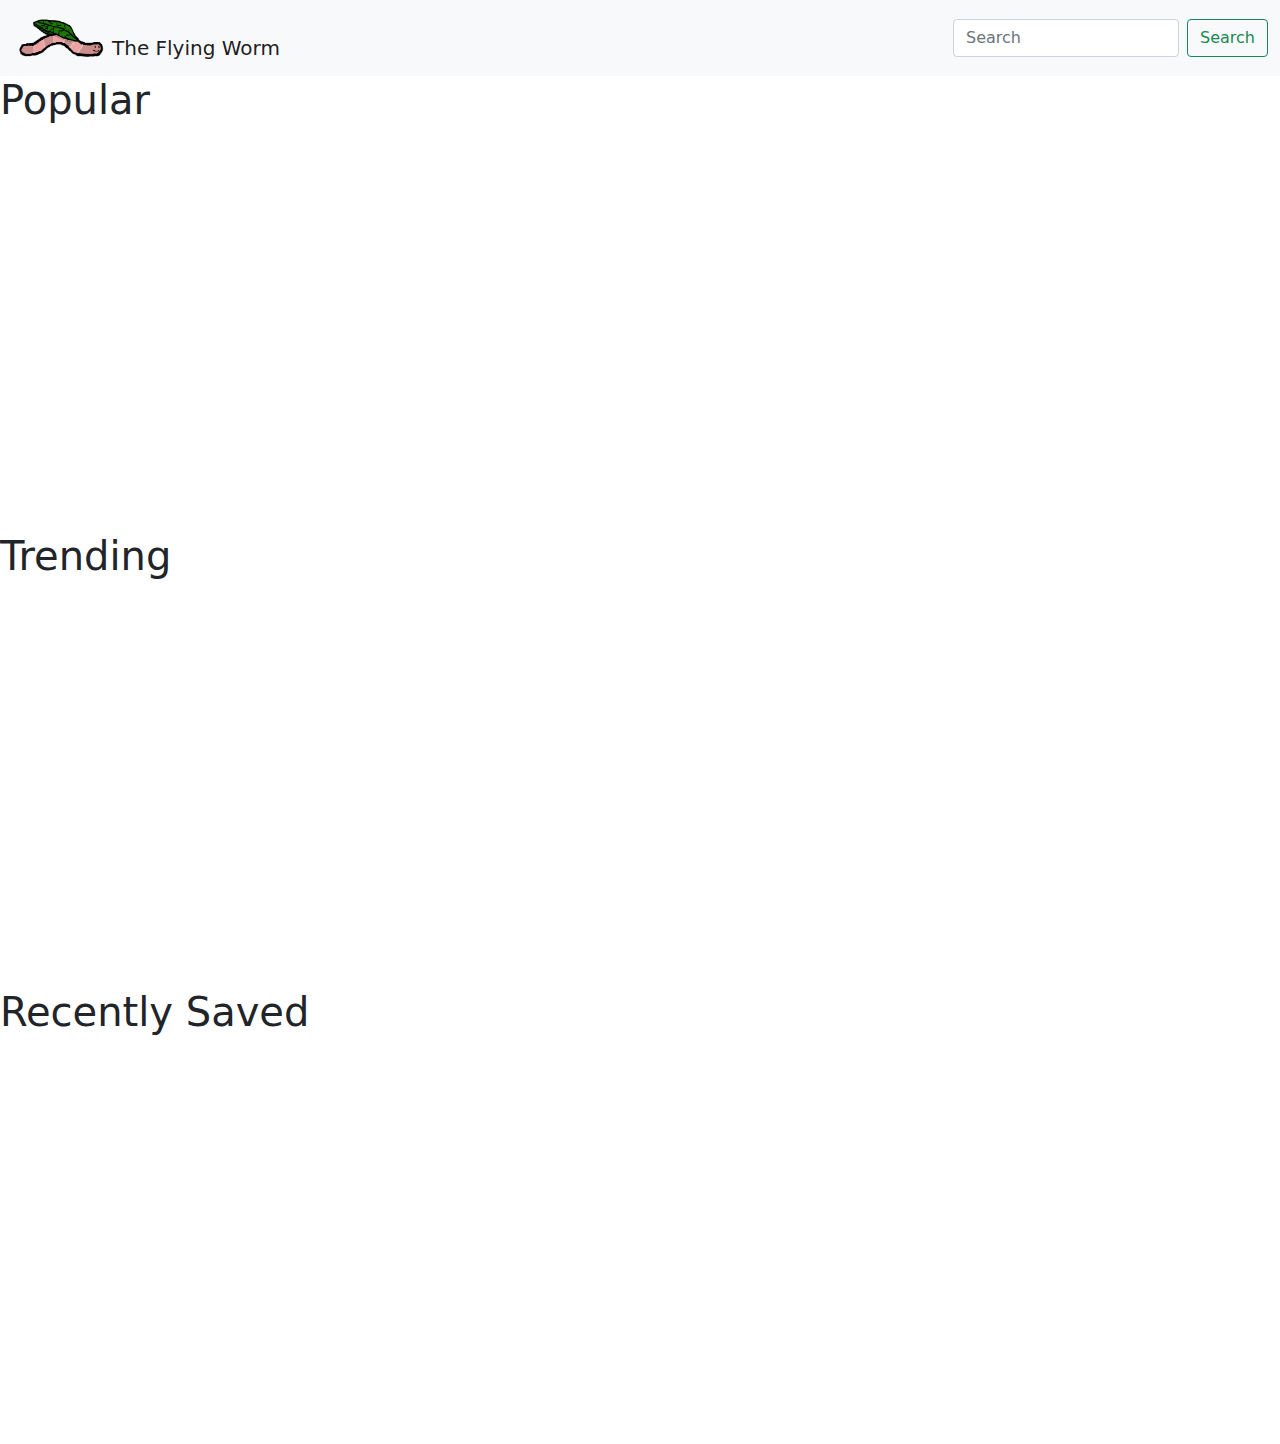
==== index.html @ 1dbddc01 "qwerty" ====
<!DOCTYPE html>
<html lang="en">
    <head>
        <title>Movie App</title>
        <link rel="stylesheet" href="bootstrap-5.1.3-dist/css/bootstrap.min.css">
        <script src="bootstrap-5.1.3-dist/js/bootstrap.bundle.min.js"></script>
        <link rel="stylesheet" href="css/head.css">
        <link rel="stylesheet" href="css/search.css">
        <link rel="stylesheet" href="css/movie.css">
    </head>
    <body id="page">
        <nav class="navbar navbar-light bg-light">
            <div class="container-fluid">
              <a class="navbar-brand"><span id="logo"><img src="img/theFlyingWorm-croped.png" alt="worm with leaves on its back"id="logoImg"><span id="siteName">The Flying Worm</span></span></a>
              <span class="d-flex">
                <input class="form-control me-2" type="search" placeholder="Search" aria-label="Search" id="search">
                <button class="btn btn-outline-success" type="submit" onclick="searching()">Search</button>
              </span>
            </div>
          </nav>
          <!-- whats popular -->
          <div >
            <h1 id="replace">Popular</h1>
            <div class="container">
  
              <div class="row flex" id="popular"></div>
            </div>
            <div id="NP2"></div>

          </div>
        
        <!-- whats trending -->
        <div >
          <h1>Trending</h1>
          <div class="container">
            <div class="row flex" id="trending">
              
            </div>
          </div>
          <div id="NP3">

          </div>
        </div>
        <!-- Saved -->
        <div >
          <h1>Recently Saved</h1>
          <div class="container">
            <div class="row flex" id="saved">

            </div>
          </div>
        </div>
      </body>
      <script src="js/movie.js"></script>
      <script src="js/info.js"></script>
      <script src="js/fetch.js"></script>
</html>
---- css/head.css ----
#logo {
  display: flex;
  align-items: center;
}
#logo #logoImg {
  width: 100px;
  height: 50px;
}
#logo #siteName {
  align-self: flex-end;
}

/*# sourceMappingURL=head.css.map */
---- css/search.css ----
/*# sourceMappingURL=search.css.map */
---- css/movie.css ----
.movieImg img {
  width: 150px;
}

.scollMovie {
  overflow: auto;
  white-space: nowrap;
  display: flex;
  flex-direction: row;
}

.flex {
  display: flex;
  height: 400px;
  flex-direction: column;
  overflow: scroll;
}

.CardStyle {
  width: 250px;
}

.buttonStyle {
  max-width: 100px;
}

/*# sourceMappingURL=movie.css.map */
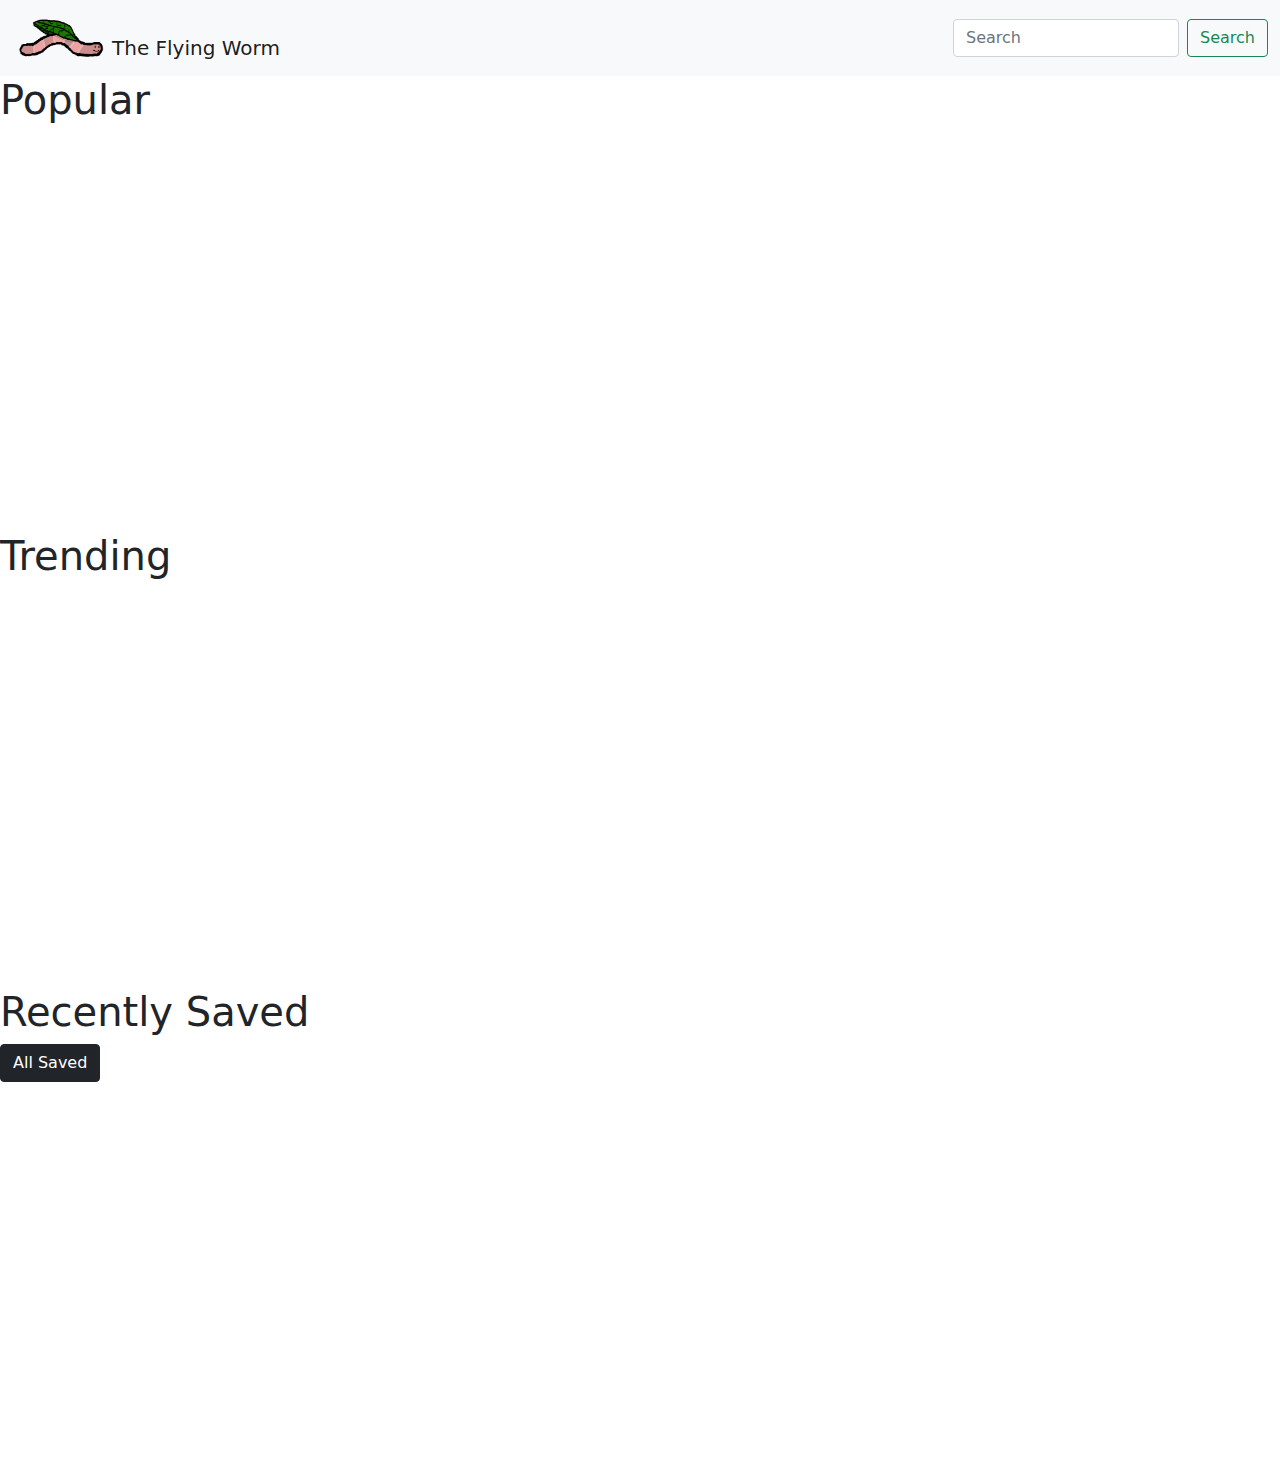
==== commit 2f046294: "irty" ====
--- a/index.html
+++ b/index.html
@@ -18,6 +18,10 @@
               </span>
             </div>
           </nav>
+          <!-- page -->
+          <div id="selectPage">
+
+          </div>
           <!-- whats popular -->
           <div >
             <h1 id="replace">Popular</h1>
@@ -25,10 +29,6 @@
   
               <div class="row flex" id="popular"></div>
             </div>
-            <div id="NP2"></div>
-
-          </div>
-        
         <!-- whats trending -->
         <div >
           <h1>Trending</h1>
@@ -37,21 +37,18 @@
               
             </div>
           </div>
-          <div id="NP3">
-
-          </div>
         </div>
         <!-- Saved -->
         <div >
           <h1>Recently Saved</h1>
+          <button type="button" class="btn btn-dark" onclick="switchSvd()">All Saved</button>
           <div class="container">
-            <div class="row flex" id="saved">
-
-            </div>
+            <div class="row flex" id="saved"></div>
           </div>
         </div>
       </body>
       <script src="js/movie.js"></script>
       <script src="js/info.js"></script>
+      <script src="js/savedMv.js"></script>
       <script src="js/fetch.js"></script>
 </html>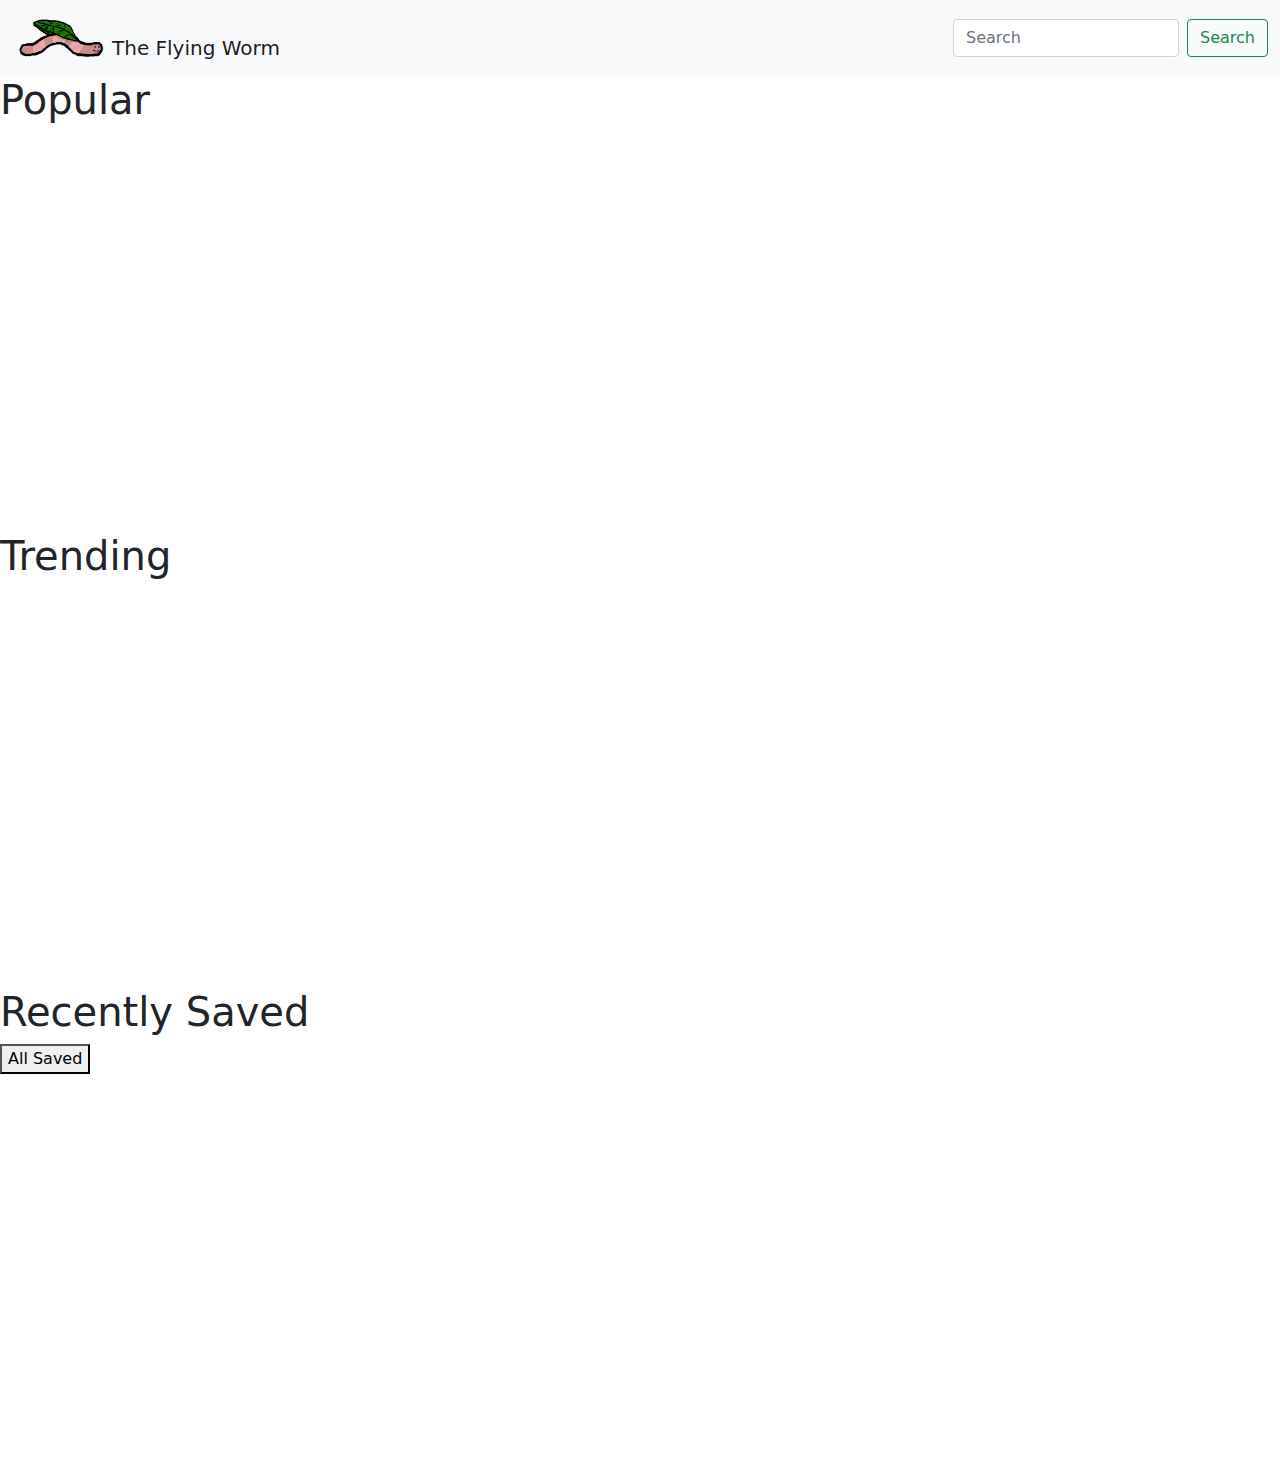
==== commit 5e42adc1: "displays saved  movies" ====
--- a/index.html
+++ b/index.html
@@ -18,10 +18,6 @@
               </span>
             </div>
           </nav>
-          <!-- page -->
-          <div id="selectPage">
-
-          </div>
           <!-- whats popular -->
           <div >
             <h1 id="replace">Popular</h1>
@@ -29,6 +25,10 @@
   
               <div class="row flex" id="popular"></div>
             </div>
+            <div id="NP2"></div>
+
+          </div>
+        
         <!-- whats trending -->
         <div >
           <h1>Trending</h1>
@@ -37,13 +37,18 @@
               
             </div>
           </div>
+          <div id="NP3">
+
+          </div>
         </div>
         <!-- Saved -->
         <div >
           <h1>Recently Saved</h1>
-          <button type="button" class="btn btn-dark" onclick="switchSvd()">All Saved</button>
+          <button onclick="switchSvd()">All Saved</button>
           <div class="container">
-            <div class="row flex" id="saved"></div>
+            <div class="row flex" id="saved">
+
+            </div>
           </div>
         </div>
       </body>
@@ -51,4 +56,4 @@
       <script src="js/info.js"></script>
       <script src="js/savedMv.js"></script>
       <script src="js/fetch.js"></script>
-</html>+</html>
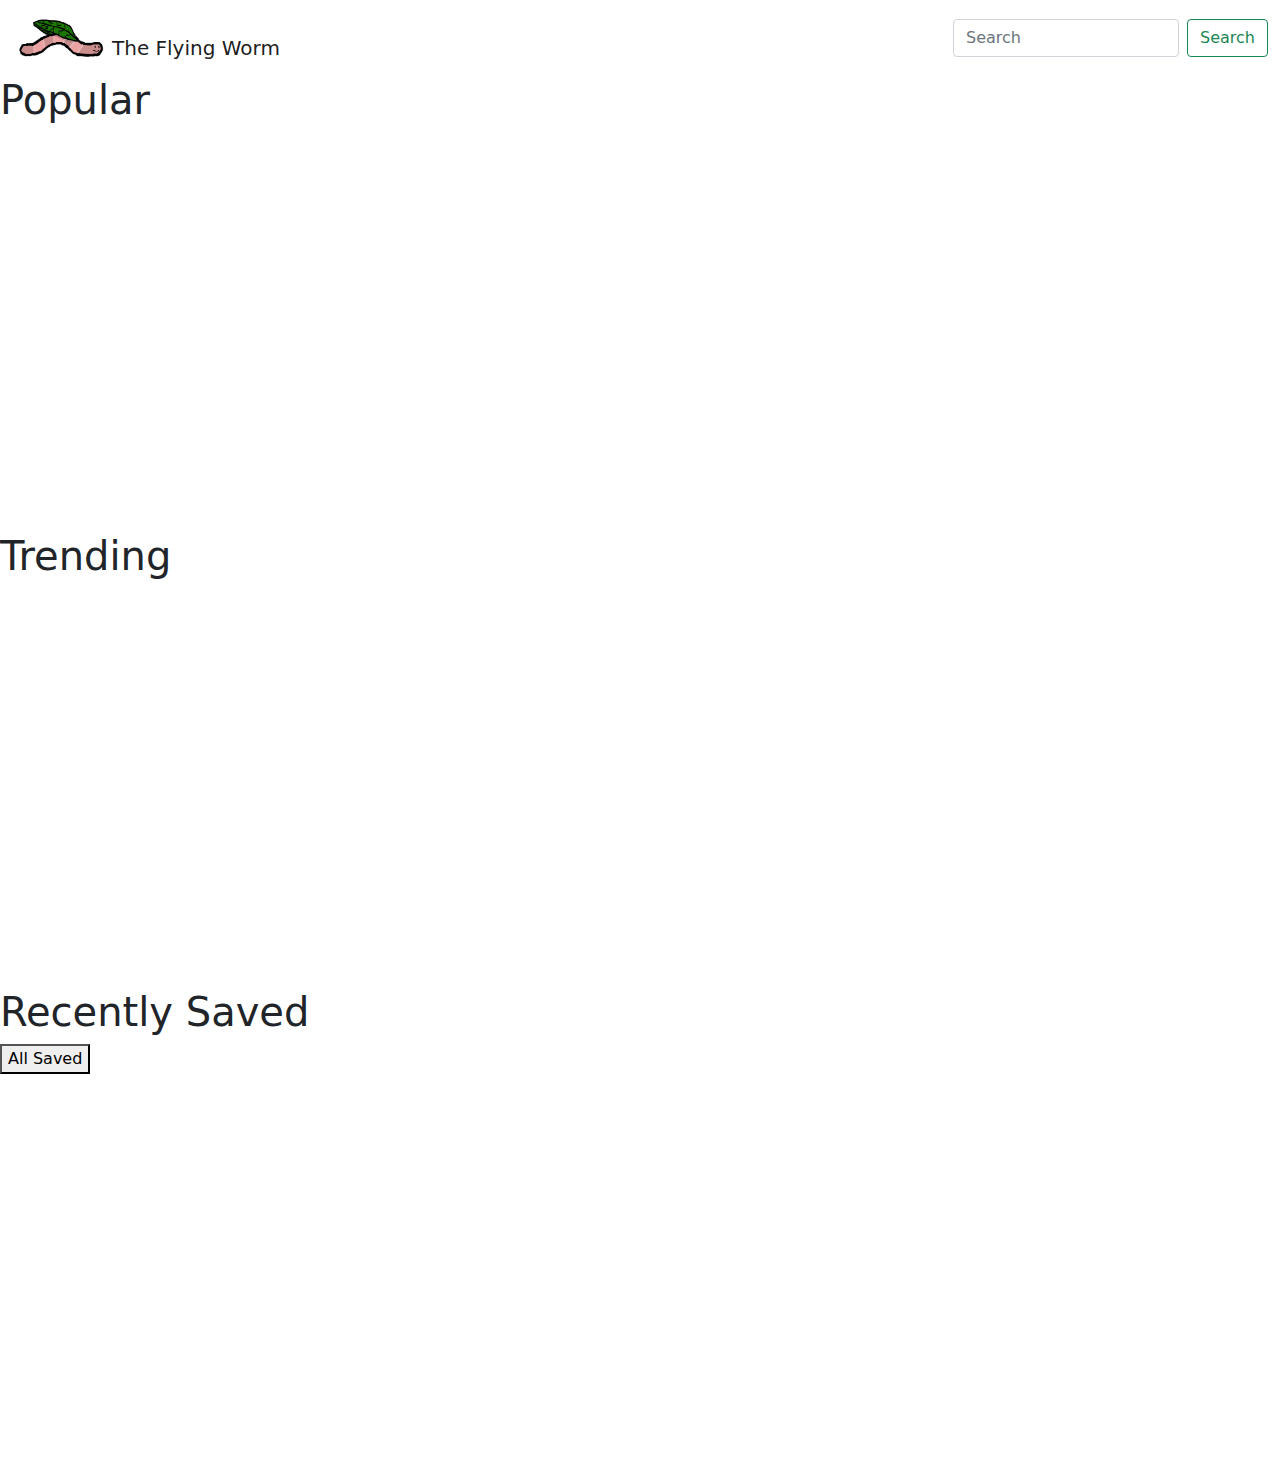
==== commit 99ddc96d: "working on save" ====
--- a/index.html
+++ b/index.html
@@ -9,7 +9,7 @@
         <link rel="stylesheet" href="css/movie.css">
     </head>
     <body id="page">
-        <nav class="navbar navbar-light bg-light">
+        <nav class="navbar navbar-light">
             <div class="container-fluid">
               <a class="navbar-brand"><span id="logo"><img src="img/theFlyingWorm-croped.png" alt="worm with leaves on its back"id="logoImg"><span id="siteName">The Flying Worm</span></span></a>
               <span class="d-flex">
@@ -18,6 +18,10 @@
               </span>
             </div>
           </nav>
+          <!-- page -->
+          <div id="selectPage">
+
+          </div>
           <!-- whats popular -->
           <div >
             <h1 id="replace">Popular</h1>
@@ -25,10 +29,6 @@
   
               <div class="row flex" id="popular"></div>
             </div>
-            <div id="NP2"></div>
-
-          </div>
-        
         <!-- whats trending -->
         <div >
           <h1>Trending</h1>
@@ -36,9 +36,6 @@
             <div class="row flex" id="trending">
               
             </div>
-          </div>
-          <div id="NP3">
-
           </div>
         </div>
         <!-- Saved -->
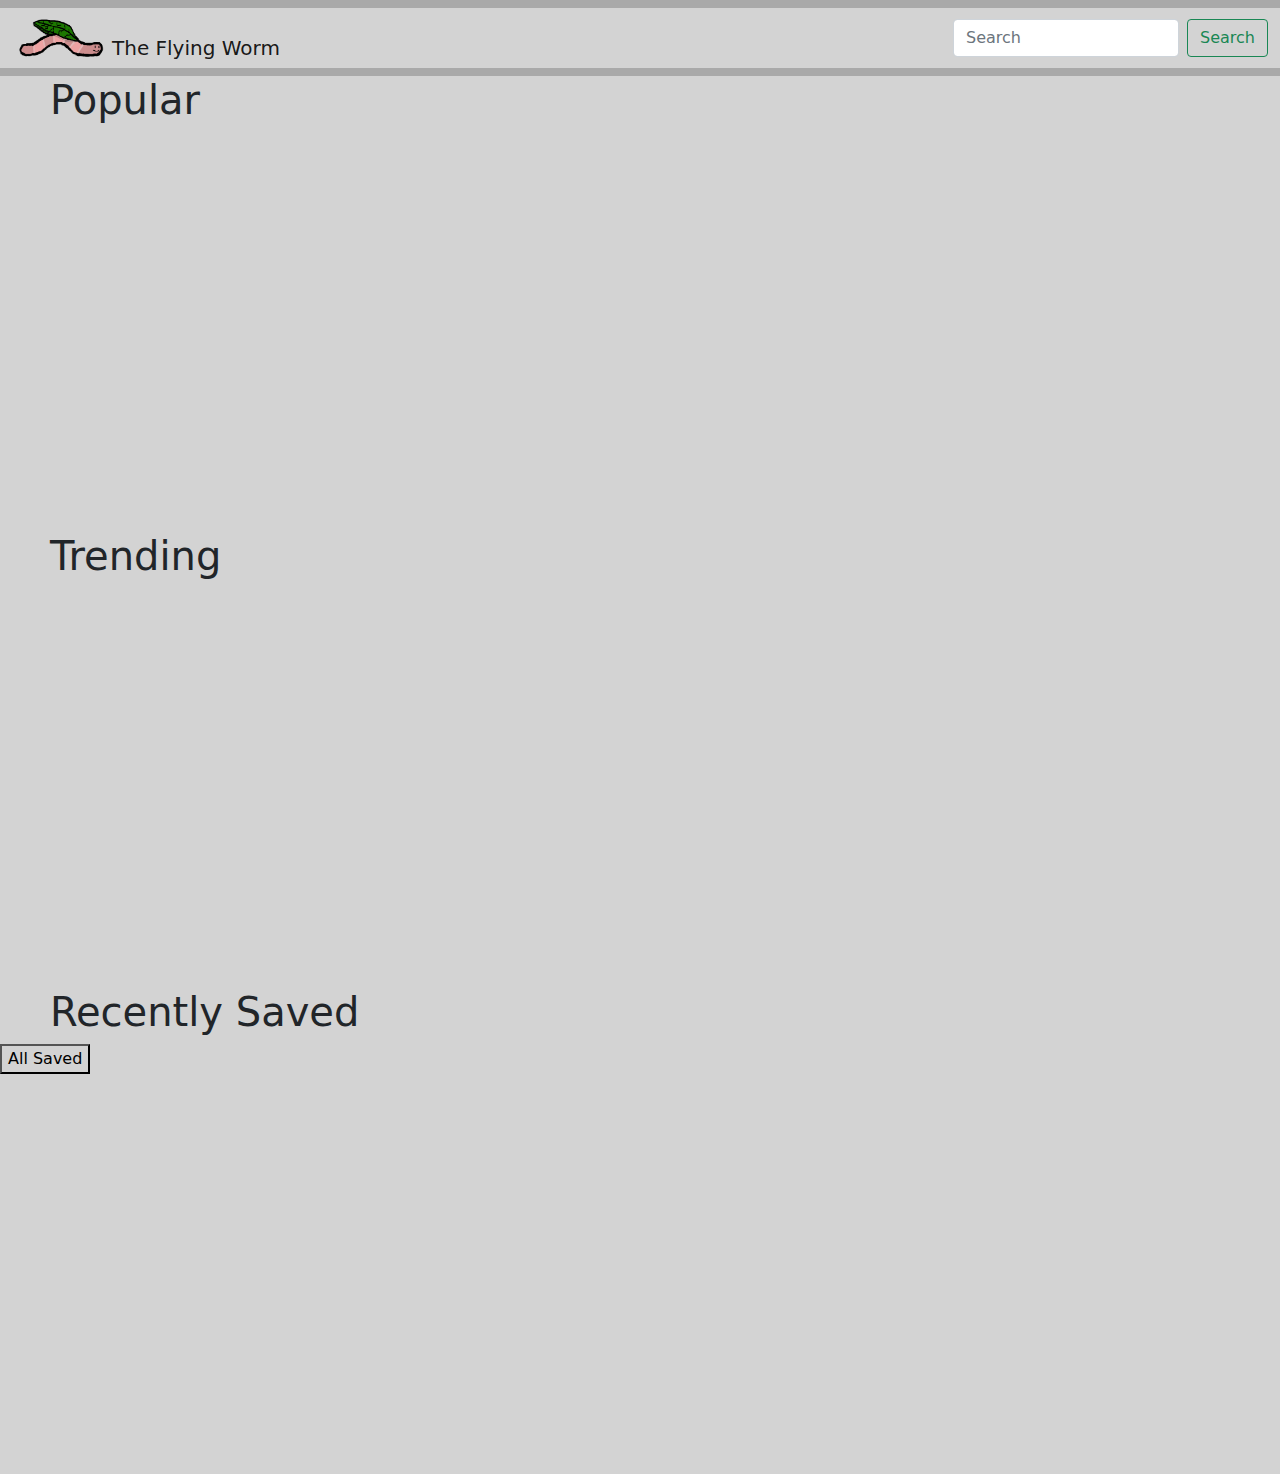
==== commit 050d17f5: "fuuuuuuuuuu" ====
--- a/index.html
+++ b/index.html
@@ -5,11 +5,10 @@
         <link rel="stylesheet" href="bootstrap-5.1.3-dist/css/bootstrap.min.css">
         <script src="bootstrap-5.1.3-dist/js/bootstrap.bundle.min.js"></script>
         <link rel="stylesheet" href="css/head.css">
-        <link rel="stylesheet" href="css/search.css">
         <link rel="stylesheet" href="css/movie.css">
     </head>
     <body id="page">
-        <nav class="navbar navbar-light">
+        <nav class="navbar navbar-light colorG">
             <div class="container-fluid">
               <a class="navbar-brand"><span id="logo"><img src="img/theFlyingWorm-croped.png" alt="worm with leaves on its back"id="logoImg"><span id="siteName">The Flying Worm</span></span></a>
               <span class="d-flex">
@@ -24,14 +23,14 @@
           </div>
           <!-- whats popular -->
           <div >
-            <h1 id="replace">Popular</h1>
+            <h1 id="replace" class="Heading">Popular</h1>
             <div class="container">
   
               <div class="row flex" id="popular"></div>
             </div>
         <!-- whats trending -->
-        <div >
-          <h1>Trending</h1>
+        <div>
+          <h1 class="Heading">Trending</h1>
           <div class="container">
             <div class="row flex" id="trending">
               
@@ -39,8 +38,8 @@
           </div>
         </div>
         <!-- Saved -->
-        <div >
-          <h1>Recently Saved</h1>
+        <div>
+          <h1 class="Heading">Recently Saved</h1>
           <button onclick="switchSvd()">All Saved</button>
           <div class="container">
             <div class="row flex" id="saved">
--- a/css/head.css
+++ b/css/head.css
@@ -1,13 +1,18 @@
 #logo {
   display: flex;
   align-items: center;
+  
 }
+
 #logo #logoImg {
   width: 100px;
   height: 50px;
 }
+
 #logo #siteName {
   align-self: flex-end;
 }
 
-/*# sourceMappingURL=head.css.map */
+.colorG{
+  background-color: darkgray;
+}--- a/css/movie.css
+++ b/css/movie.css
@@ -1,3 +1,7 @@
+* {
+  background-color: lightgrey;
+}
+
 .movieImg img {
   width: 150px;
 }
@@ -17,11 +21,24 @@
 }
 
 .CardStyle {
-  width: 250px;
+  width: 200px;
+}
+
+.CardStyle .info{
+  padding-left: 10px;
 }
 
 .buttonStyle {
   max-width: 100px;
 }
 
-/*# sourceMappingURL=movie.css.map */
+.Heading {
+  padding-left: 50px;
+}
+
+.centerStuff{
+  display: flex;
+  flex-flow: column wrap;
+  content: center;
+  padding: 50px;
+}